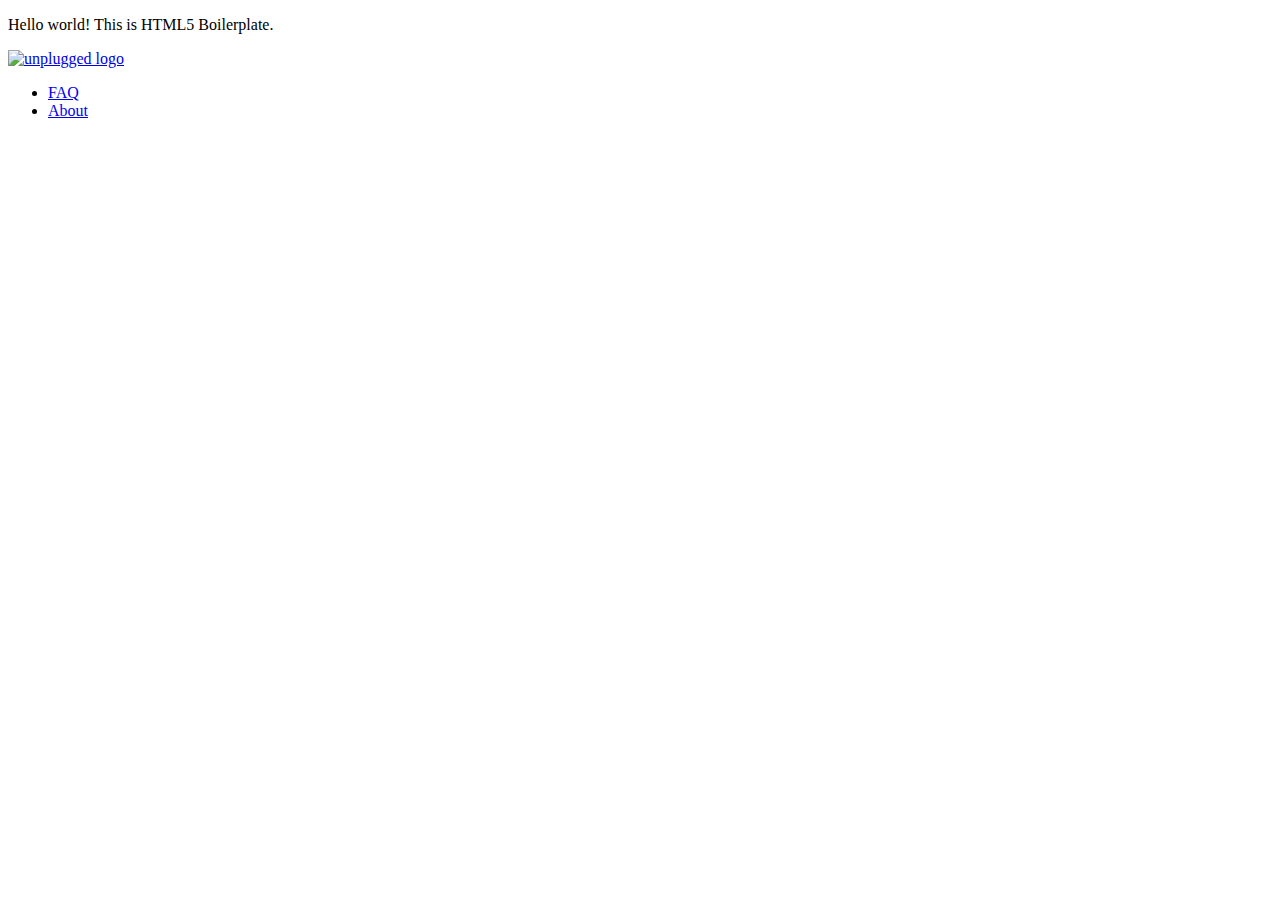
==== about/index.html @ 973c1efe "initial commit" ====
<!doctype html>
<html class="no-js" lang="">

<head>
  <meta charset="utf-8">
  <title></title>
  <meta name="description" content="">
  <meta name="viewport" content="width=device-width, initial-scale=1">

  <link rel="manifest" href="../site.webmanifest">
  <link rel="apple-touch-icon" href="../icon.png">
  <!-- Place favicon.ico in the root directory -->

  <link rel="stylesheet" href="../css/normalize.css">
  <link rel="stylesheet" href="../css/main.css">

  <meta name="theme-color" content="#fafafa">
</head>

<body>
  <!--[if lte IE 9]>
    <p class="browserupgrade">You are using an <strong>outdated</strong> browser. Please <a href="https://browsehappy.com/">upgrade your browser</a> to improve your experience and security.</p>
  <![endif]-->

  <!-- Add your site or application content here -->
  <p>Hello world! This is HTML5 Boilerplate.</p>
  <header>

    <div class="content-wrapper">
      <a href="#"><img src="" alt="unplugged logo"></a>
      <div class="header-divider"></div>
      <nav>
        <ul>
          <li><a href="faq/index.html" target="_blank">FAQ</a></li>
          <li><a href="about/index.html" target="_blank">About</a></li>
        </ul>
      </nav>
    </div>

  </header>

  <footer>
    <div class="content-wrapper">
      <div class="footer-content">
        <address class="contact">
        </address>
        <div class="social-icons">
          <p><a href="https://www.facebook.com/uplugged-retreat" target="_blank"></a></p>
        </div>
      </div>
    </div>

    <div class="copyright">
    </div>

  </footer>

  <script src="../js/vendor/modernizr-3.6.0.min.js"></script>
  <script src="https://code.jquery.com/jquery-3.3.1.min.js" integrity="sha256-FgpCb/KJQlLNfOu91ta32o/NMZxltwRo8QtmkMRdAu8=" crossorigin="anonymous"></script>
  <script>window.jQuery || document.write('<script src="../js/vendor/jquery-3.3.1.min.js"><\/script>')</script>
  <script src="../js/plugins.js"></script>
  <script src="../js/main.js"></script>

  <!-- Google Analytics: change UA-XXXXX-Y to be your site's ID. -->
  <script>
    window.ga = function () { ga.q.push(arguments) }; ga.q = []; ga.l = +new Date;
    ga('create', 'UA-XXXXX-Y', 'auto'); ga('send', 'pageview')
  </script>
  <script src="https://www.google-analytics.com/analytics.js" async defer></script>
</body>

</html>
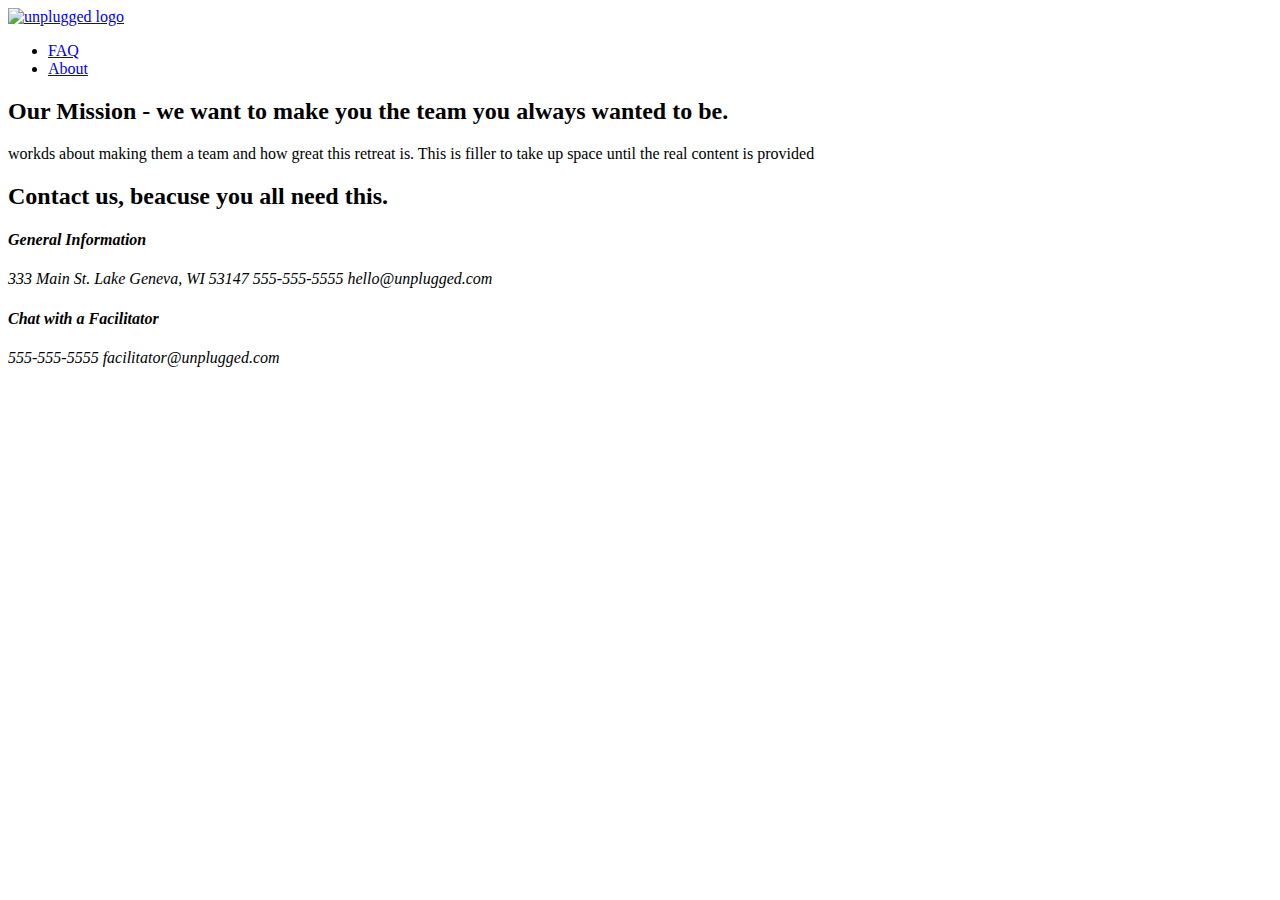
==== commit 1a09481f: "about page" ====
--- a/about/index.html
+++ b/about/index.html
@@ -23,7 +23,6 @@
   <![endif]-->
 
   <!-- Add your site or application content here -->
-  <p>Hello world! This is HTML5 Boilerplate.</p>
   <header>
 
     <div class="content-wrapper">
@@ -38,6 +37,45 @@
     </div>
 
   </header>
+
+  <main>
+    <section class="mission">
+      <div class="content-wrapper">
+        <h2>Our Mission - we want to make you the team you always wanted to be.</h2>
+        <div class="mission-content">
+          <p>workds about making them a team and how great this retreat is. This is filler to take up space until the real content is provided</p>
+        </div>
+      </div>
+    </section>
+
+    <section class="map">
+      <figure>
+      </figure>
+    </section>
+
+    <section class="contact-section">
+      <div class="content-wrapper">
+        <h2>Contact us, beacuse you all need this.</h2>
+        <address class="contact-content">
+          <div>
+            <h4>General Information</h4>
+            <p>
+              333 Main St. Lake Geneva, WI 53147
+              555-555-5555
+              hello@unplugged.com
+          </p>
+          </div>
+          <div>
+            <h4>Chat with a Facilitator</h4>
+            <p>
+              555-555-5555
+              facilitator@unplugged.com
+            </p>
+          </div>
+        </address>
+      </div>
+
+    </section>
 
   <footer>
     <div class="content-wrapper">
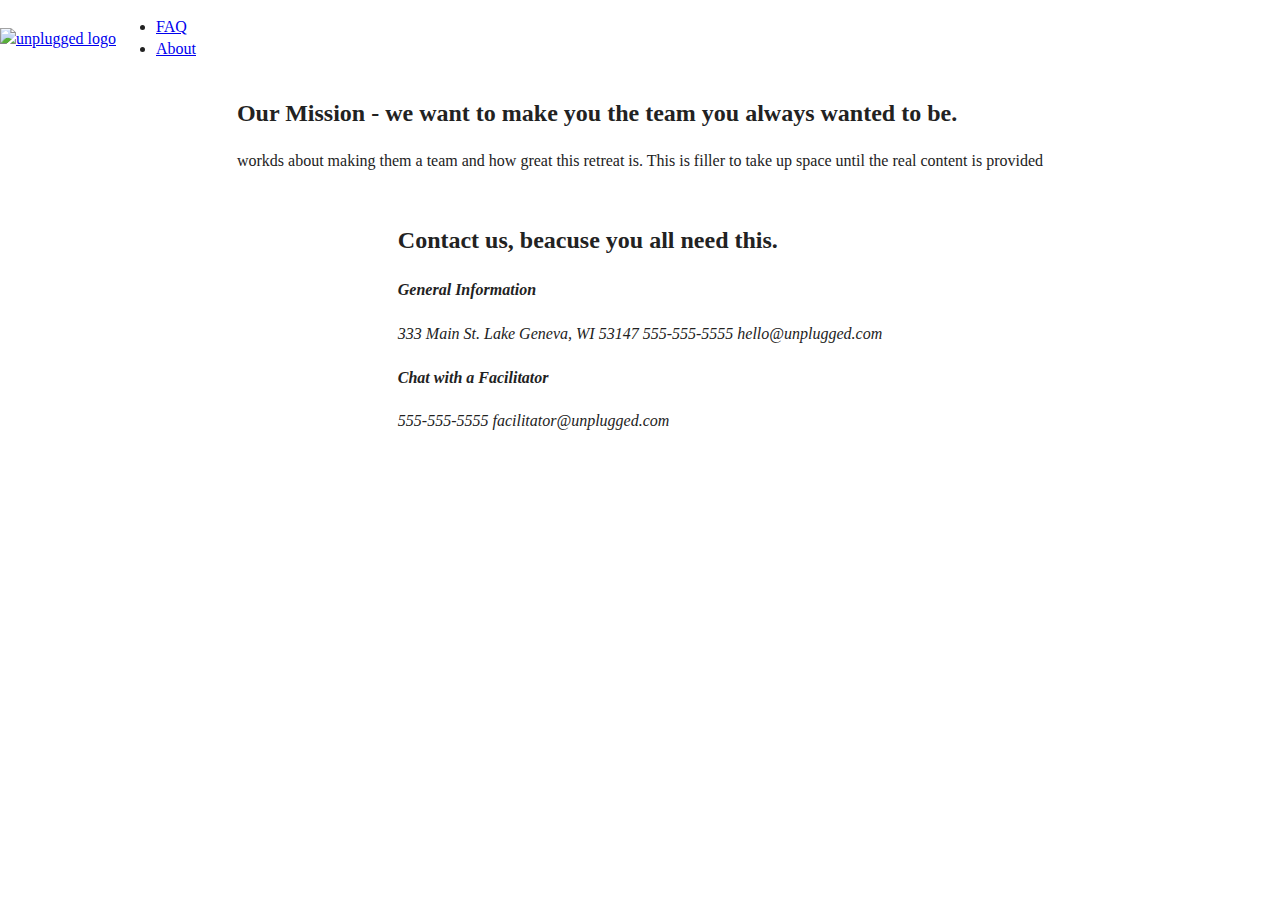
==== commit 07ec29b9: "css drywall" ====
--- a/about/index.html
+++ b/about/index.html
@@ -11,8 +11,8 @@
   <link rel="apple-touch-icon" href="../icon.png">
   <!-- Place favicon.ico in the root directory -->
 
-  <link rel="stylesheet" href="../css/normalize.css">
-  <link rel="stylesheet" href="../css/main.css">
+  <link rel="stylesheet" href="../html5-boilerplate_v7.0.1/css/normalize.css">
+  <link rel="stylesheet" href="../html5-boilerplate_v7.0.1/css/main.css">
 
   <meta name="theme-color" content="#fafafa">
 </head>
@@ -30,8 +30,8 @@
       <div class="header-divider"></div>
       <nav>
         <ul>
-          <li><a href="faq/index.html" target="_blank">FAQ</a></li>
-          <li><a href="about/index.html" target="_blank">About</a></li>
+          <li><a href="../faq/index.html" target="_blank">FAQ</a></li>
+          <li><a href="../about/index.html" target="_blank">About</a></li>
         </ul>
       </nav>
     </div>
--- a/html5-boilerplate_v7.0.1/css/main.css
+++ b/html5-boilerplate_v7.0.1/css/main.css
@@ -0,0 +1,400 @@
+/*! HTML5 Boilerplate v7.0.1 | MIT License | https://html5boilerplate.com/ */
+
+/* main.css 1.0.0 | MIT License | https://github.com/h5bp/main.css#readme */
+/*
+ * What follows is the result of much research on cross-browser styling.
+ * Credit left inline and big thanks to Nicolas Gallagher, Jonathan Neal,
+ * Kroc Camen, and the H5BP dev community and team.
+ */
+
+
+/* ==========================================================================
+   Base styles: opinionated defaults
+   ========================================================================== */
+
+   html {
+    color: #222;
+    font-size: 1em;
+    line-height: 1.4;
+}
+
+/*
+ * Remove text-shadow in selection highlight:
+ * https://twitter.com/miketaylr/status/12228805301
+ *
+ * Vendor-prefixed and regular ::selection selectors cannot be combined:
+ * https://stackoverflow.com/a/16982510/7133471
+ *
+ * Customize the background color to match your design.
+ */
+
+::selection {
+    background: #b3d4fc;
+    text-shadow: none;
+}
+
+/*
+ * A better looking default horizontal rule
+ */
+
+hr {
+    display: block;
+    height: 1px;
+    border: 0;
+    border-top: 1px solid #ccc;
+    margin: 1em 0;
+    padding: 0;
+}
+
+/*
+ * Remove the gap between audio, canvas, iframes,
+ * images, videos and the bottom of their containers:
+ * https://github.com/h5bp/html5-boilerplate/issues/440
+ */
+
+audio,
+canvas,
+iframe,
+img,
+svg,
+video {
+    vertical-align: middle;
+}
+
+/*
+ * Remove default fieldset styles.
+ */
+
+fieldset {
+    border: 0;
+    margin: 0;
+    padding: 0;
+}
+
+/*
+ * Allow only vertical resizing of textareas.
+ */
+
+textarea {
+    resize: vertical;
+}
+
+/* ==========================================================================
+   Browser Upgrade Prompt
+   ========================================================================== */
+
+.browserupgrade {
+    margin: 0.2em 0;
+    background: #ccc;
+    color: #000;
+    padding: 0.2em 0;
+}
+
+
+
+
+ /* ==========================================================================
+   Author's custom styles
+   ========================================================================== */
+
+/* ---------------- Base Header  - Footer Styles --------------- */
+
+header, footer {
+  diplay: flex;
+  justify-content: center;
+  align-items: center;
+  flex-flow: row wrap;
+}
+
+/* Header Styles */
+
+header {
+
+}
+
+header .content-wrapper {
+  display: flex;
+  justify-content: flex-start;
+  align-items: center;
+  flex-flow: row wrap;
+}
+
+
+.header-divider{
+
+}
+
+header nav {
+  display: flex;
+  justify-content: space-around;
+  align-items: flex-end;
+  flex-flow: row wrap;
+
+}
+
+header nav ul {
+  diplay: flex;
+  justify-content: center;
+}
+
+
+/* ---------------- Mobile Styles - Homepage --------------- */
+.hero-area {
+  display: flex;
+  justify-content: center;
+  align-items: center;
+  flex-flow: row wrap;
+}
+
+aside {
+  display: flex;
+  justify-content: flex-start;
+  align-items: flex-start;
+  flex-flow: row wrap;
+
+}
+
+.features {
+  display: flex;
+  justify-content:center;
+  align-items: center;
+  flex-flow: row wrap;
+
+}
+
+.features-items {
+  display: flex;
+  justify-content: center;
+  align-items: center;
+}
+
+.reviews {
+  display: flex;
+  justify-content: center;
+  align-items: center;
+  flex-flow: row wrap;
+}
+
+.mission {
+  display: flex;
+  justify-content: center;
+  align-items: baseline;
+}
+
+.contact-section {
+  display: flex;
+  justify-content: center;
+  align-items:
+
+}
+
+
+.faq {
+  display: flex;
+  justify-content: center;
+  align-items: baseline;
+  flex-flow: row wrap;
+}
+
+.faq-content {
+  display: flex;
+  justify-content: center;
+  align-items: baseline;
+  flex-flow: row wrap;
+}
+/* Footer */
+
+footer {
+
+}
+
+footer social-icons {
+  display: flex;
+  justify-content: center;
+  align-items: center;
+}
+
+
+
+
+
+
+
+
+
+
+
+ /* ==========================================================================
+   Helper classes
+   ========================================================================== */
+
+/*
+ * Hide visually and from screen readers
+ */
+
+ .hidden {
+  display: none !important;
+}
+
+/*
+* Hide only visually, but have it available for screen readers:
+* https://snook.ca/archives/html_and_css/hiding-content-for-accessibility
+*
+* 1. For long content, line feeds are not interpreted as spaces and small width
+*    causes content to wrap 1 word per line:
+*    https://medium.com/@jessebeach/beware-smushed-off-screen-accessible-text-5952a4c2cbfe
+*/
+
+.visuallyhidden {
+  border: 0;
+  clip: rect(0 0 0 0);
+  height: 1px;
+  margin: -1px;
+  overflow: hidden;
+  padding: 0;
+  position: absolute;
+  width: 1px;
+  white-space: nowrap; /* 1 */
+}
+
+/*
+* Extends the .visuallyhidden class to allow the element
+* to be focusable when navigated to via the keyboard:
+* https://www.drupal.org/node/897638
+*/
+
+.visuallyhidden.focusable:active,
+.visuallyhidden.focusable:focus {
+  clip: auto;
+  height: auto;
+  margin: 0;
+  overflow: visible;
+  position: static;
+  width: auto;
+  white-space: inherit;
+}
+
+/*
+* Hide visually and from screen readers, but maintain layout
+*/
+
+.invisible {
+  visibility: hidden;
+}
+
+/*
+* Clearfix: contain floats
+*
+* For modern browsers
+* 1. The space content is one way to avoid an Opera bug when the
+*    `contenteditable` attribute is included anywhere else in the document.
+*    Otherwise it causes space to appear at the top and bottom of elements
+*    that receive the `clearfix` class.
+* 2. The use of `table` rather than `block` is only necessary if using
+*    `:before` to contain the top-margins of child elements.
+*/
+
+.clearfix:before,
+.clearfix:after {
+  content: " "; /* 1 */
+  display: table; /* 2 */
+}
+
+.clearfix:after {
+  clear: both;
+}
+
+
+/* ==========================================================================
+   EXAMPLE Media Queries for Responsive Design.
+   These examples override the primary ('mobile first') styles.
+   Modify as content requires.
+   ========================================================================== */
+
+   @media only screen and (min-width: 35em) {
+    /* Style adjustments for viewports that meet the condition */
+}
+
+@media print,
+       (-webkit-min-device-pixel-ratio: 1.25),
+       (min-resolution: 1.25dppx),
+       (min-resolution: 120dpi) {
+    /* Style adjustments for high resolution devices */
+}
+
+
+/* ==========================================================================
+   Print styles.
+   Inlined to avoid the additional HTTP request:
+   https://www.phpied.com/delay-loading-your-print-css/
+   ========================================================================== */
+
+   @media print {
+    *,
+    *:before,
+    *:after {
+        background: transparent !important;
+        color: #000 !important; /* Black prints faster */
+        -webkit-box-shadow: none !important;
+        box-shadow: none !important;
+        text-shadow: none !important;
+    }
+
+    a,
+    a:visited {
+        text-decoration: underline;
+    }
+
+    a[href]:after {
+        content: " (" attr(href) ")";
+    }
+
+    abbr[title]:after {
+        content: " (" attr(title) ")";
+    }
+
+    /*
+     * Don't show links that are fragment identifiers,
+     * or use the `javascript:` pseudo protocol
+     */
+
+    a[href^="#"]:after,
+    a[href^="javascript:"]:after {
+        content: "";
+    }
+
+    pre {
+        white-space: pre-wrap !important;
+    }
+    pre,
+    blockquote {
+        border: 1px solid #999;
+        page-break-inside: avoid;
+    }
+
+    /*
+     * Printing Tables:
+     * http://css-discuss.incutio.com/wiki/Printing_Tables
+     */
+
+    thead {
+        display: table-header-group;
+    }
+
+    tr,
+    img {
+        page-break-inside: avoid;
+    }
+
+    p,
+    h2,
+    h3 {
+        orphans: 3;
+        widows: 3;
+    }
+
+    h2,
+    h3 {
+        page-break-after: avoid;
+    }
+}
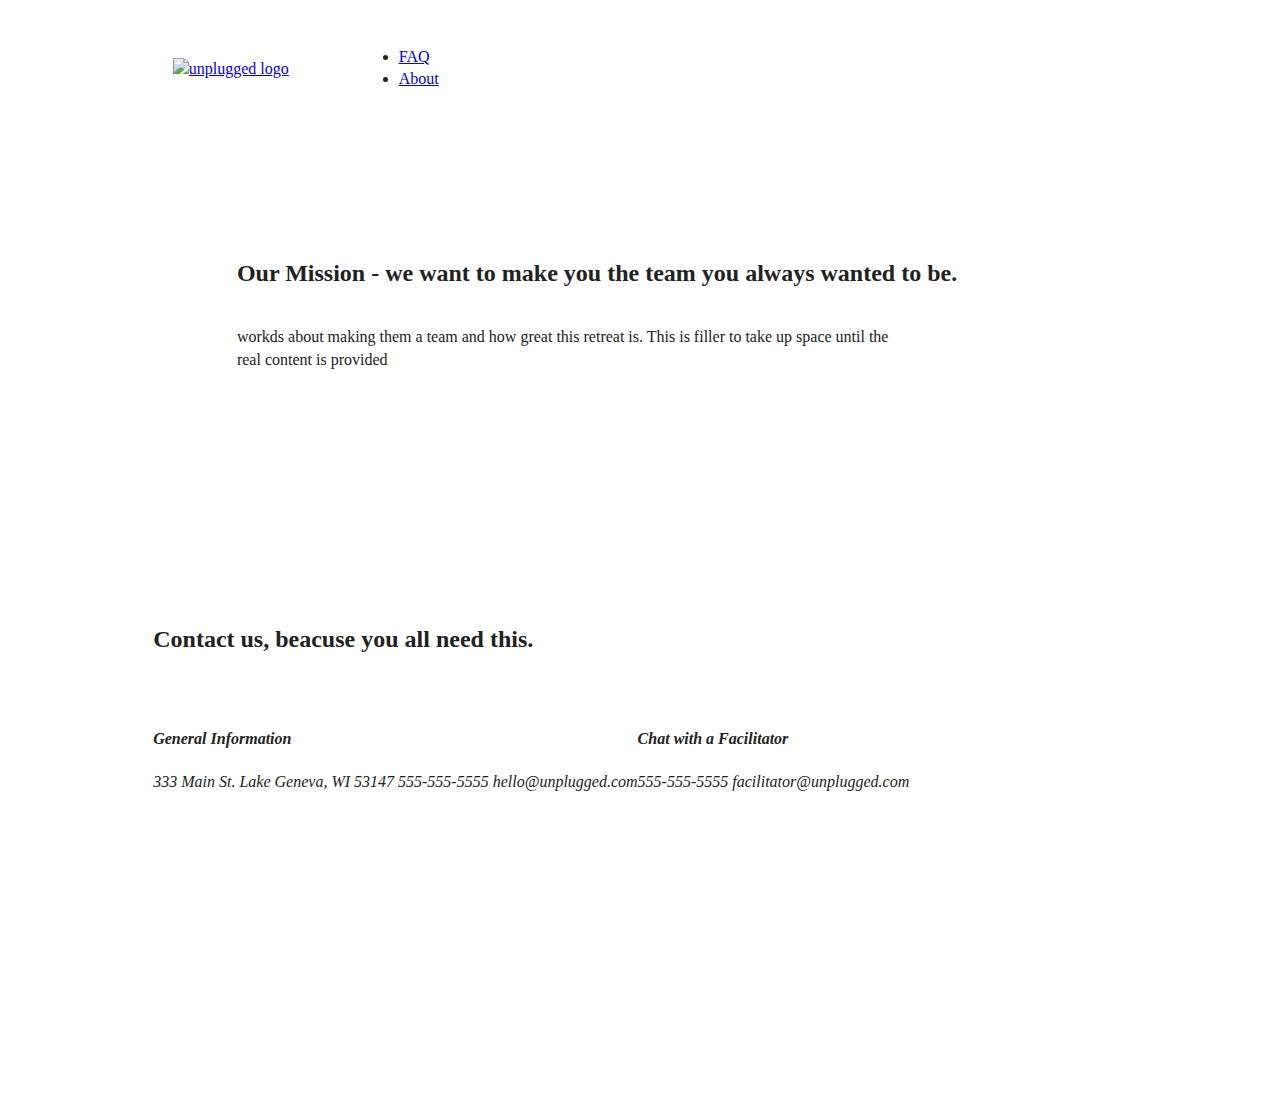
==== commit 1729c5de: "font and color additions" ====
--- a/about/index.html
+++ b/about/index.html
@@ -15,6 +15,8 @@
   <link rel="stylesheet" href="../html5-boilerplate_v7.0.1/css/main.css">
 
   <meta name="theme-color" content="#fafafa">
+
+  <link href="https://fonts.googleapis.com/css?family=Open+Sans:400,700|Poppins:500,700" rel="stylesheet">
 </head>
 
 <body>
--- a/html5-boilerplate_v7.0.1/css/main.css
+++ b/html5-boilerplate_v7.0.1/css/main.css
@@ -96,7 +96,56 @@
  /* ==========================================================================
    Author's custom styles
    ========================================================================== */
-
+   /* ==========================================================================
+      Author's custom styles
+      ========================================================================== */
+   /* General Styles */
+
+   html {
+
+   }
+
+   body {
+
+   }
+
+   ul,
+   ol {
+
+   }
+
+   a {
+
+   }
+
+   h2 {
+
+   }
+
+   h3,
+   h4 {
+
+   }
+
+   p {
+
+   }
+
+   img {
+
+   }
+
+   figure {
+
+   }
+
+   address {
+
+   }
+
+   .content-wrapper {
+
+   }
 /* ---------------- Base Header  - Footer Styles --------------- */
 
 header, footer {
@@ -109,7 +158,7 @@
 /* Header Styles */
 
 header {
-
+  padding: 15px 0;
 }
 
 header .content-wrapper {
@@ -117,11 +166,13 @@
   justify-content: flex-start;
   align-items: center;
   flex-flow: row wrap;
+  width: 60%;
+  margin: 0px;
 }
 
 
 .header-divider{
-
+  width: 60%;
 }
 
 header nav {
@@ -129,12 +180,15 @@
   justify-content: space-around;
   align-items: flex-end;
   flex-flow: row wrap;
+  width: 100%;
+  padding: 15px 0;
 
 }
 
 header nav ul {
   diplay: flex;
   justify-content: center;
+  width: 44%;
 }
 
 
@@ -159,6 +213,7 @@
   justify-content:center;
   align-items: center;
   flex-flow: row wrap;
+  padding: 55px 0;
 
 }
 
@@ -166,6 +221,12 @@
   display: flex;
   justify-content: center;
   align-items: center;
+  width: 44%;
+  padding: 100px;
+}
+
+.features p {
+  margin: 0px;
 }
 
 .reviews {
@@ -175,6 +236,11 @@
   flex-flow: row wrap;
 }
 
+.reviews h3 {
+  width: 66%;
+
+}
+
 .mission {
   display: flex;
   justify-content: center;
@@ -204,14 +270,19 @@
 }
 /* Footer */
 
-footer {
-
+footer .content-wrapper {
+  width: 55%
+  margin: 50px 0;
 }
 
 footer social-icons {
   display: flex;
   justify-content: center;
   align-items: center;
+}
+
+footer p {
+  margin: 0px;
 }
 
 
@@ -311,8 +382,191 @@
    Modify as content requires.
    ========================================================================== */
 
-   @media only screen and (min-width: 35em) {
-    /* Style adjustments for viewports that meet the condition */
+   @media only screen and (min-width: 768px) {
+    /* TABLET STYLES HERE Style adjustments for viewports that meet the condition */
+     .content-wrapper {
+       max-width: 640px;
+       margin: 100px 0;
+     }
+
+     /* Header */
+      header {
+        display: flex;
+        justify-content: space-around;
+      }
+
+      header .content-wrapper {
+        width: 73%;
+        display: flex;
+        justify-content: flex-start;
+      }
+
+      header nav {
+        width: 21%;
+        display: flex;
+        justify-content: flex-end;
+      }
+
+      header nav ul {
+
+      }
+
+      .header-divider {
+        display: none;
+      }
+
+      /* Hero Area */
+
+/* Aside */
+aside .content-wrapper {
+    margin: 50px 0;
+    display: flex;
+    justify-content: space-around;
+    flex-flow: column;
+}
+
+aside .content-wrapper .form-description,
+aside .content-wrapper .form {
+    width: 23%;
+    margin: 0;
+}
+
+/* Features */
+
+.features article {
+  display: flex;
+  justify-content: space-around;
+  align-items: baseline;
+  flex-flow: column;
+  flex-basis: auto;
+}
+
+.features .features-item-description {
+    width: 23%;
+}
+
+/* Reviews */
+.reviews article {
+  display: flex;
+  justify-content: flex-start;
+}
+
+.reviews article div {
+    width: 42%;
+}
+
+/* Footer */
+footer .content-wrapper {
+    width:
+    margin: 100px 0;
+    display: flex;
+    justify-content: center;
+    align-items: center;
+}
+
+.footer-content {
+
+}
+
+footer .contact {
+    margin-bottom: 0;
+}
+
+footer .copyright {
+    width: 50%;
+}
+
+.mission-content {
+     display: flex;
+     justify-content: space-between;
+     align-items:
+ }
+
+ .mission-content p {
+     width: 83%;
+ }
+
+ .contact-section, .content-wrapper h2 {
+     width: 83%;
+ }
+
+ .contact-content {
+     display: flex;
+     justify-content: center;
+     align-items: flex-start;
+}
+.faq .content-wrapper {
+    justify-content: space-between;
+}
+
+.faq-content {
+    flex-basis: 40%;
+}
+
+.faq h2 {
+    width: 100%;
+}
+}
+
+@media only screen and (min-width: 1200px) {
+/*Desktop styles here */
+    .content-wrapper {
+         max-width: 960px;
+    }
+
+     /* Hero */
+    .hero-area h1 {
+        width: 100%;
+    }
+
+    /* Aside */
+    aside .content-wrapper {
+        justify-content: center;
+    }
+
+    aside .content-wrapper .form-description,
+    aside .content-wrapper .form {
+        width: 100%;
+    }
+
+    /* Features */
+    .features h2 {
+        width: 80%;
+    }
+
+    .features article {
+        flex-basis: auto;
+    }
+
+    /* Reviews */
+    .reviews article div {
+        width: 50%;
+    }
+
+/* ==========================================================================
+   About Page
+   ========================================================================== */
+    .mission h2,
+    .contact-section .content-wrapper h2 {
+        width: 100%;
+    }
+
+    .contact-section .content-wrapper h2 {
+        margin-bottom: 50px;
+    }
+
+
+/* ==========================================================================
+   FAQ Page
+   ========================================================================== */
+    .faq h2 {
+        width: 100%;
+    }
+
+    .faq-content {
+        flex-basis: auto;
+    }
+
 }
 
 @media print,
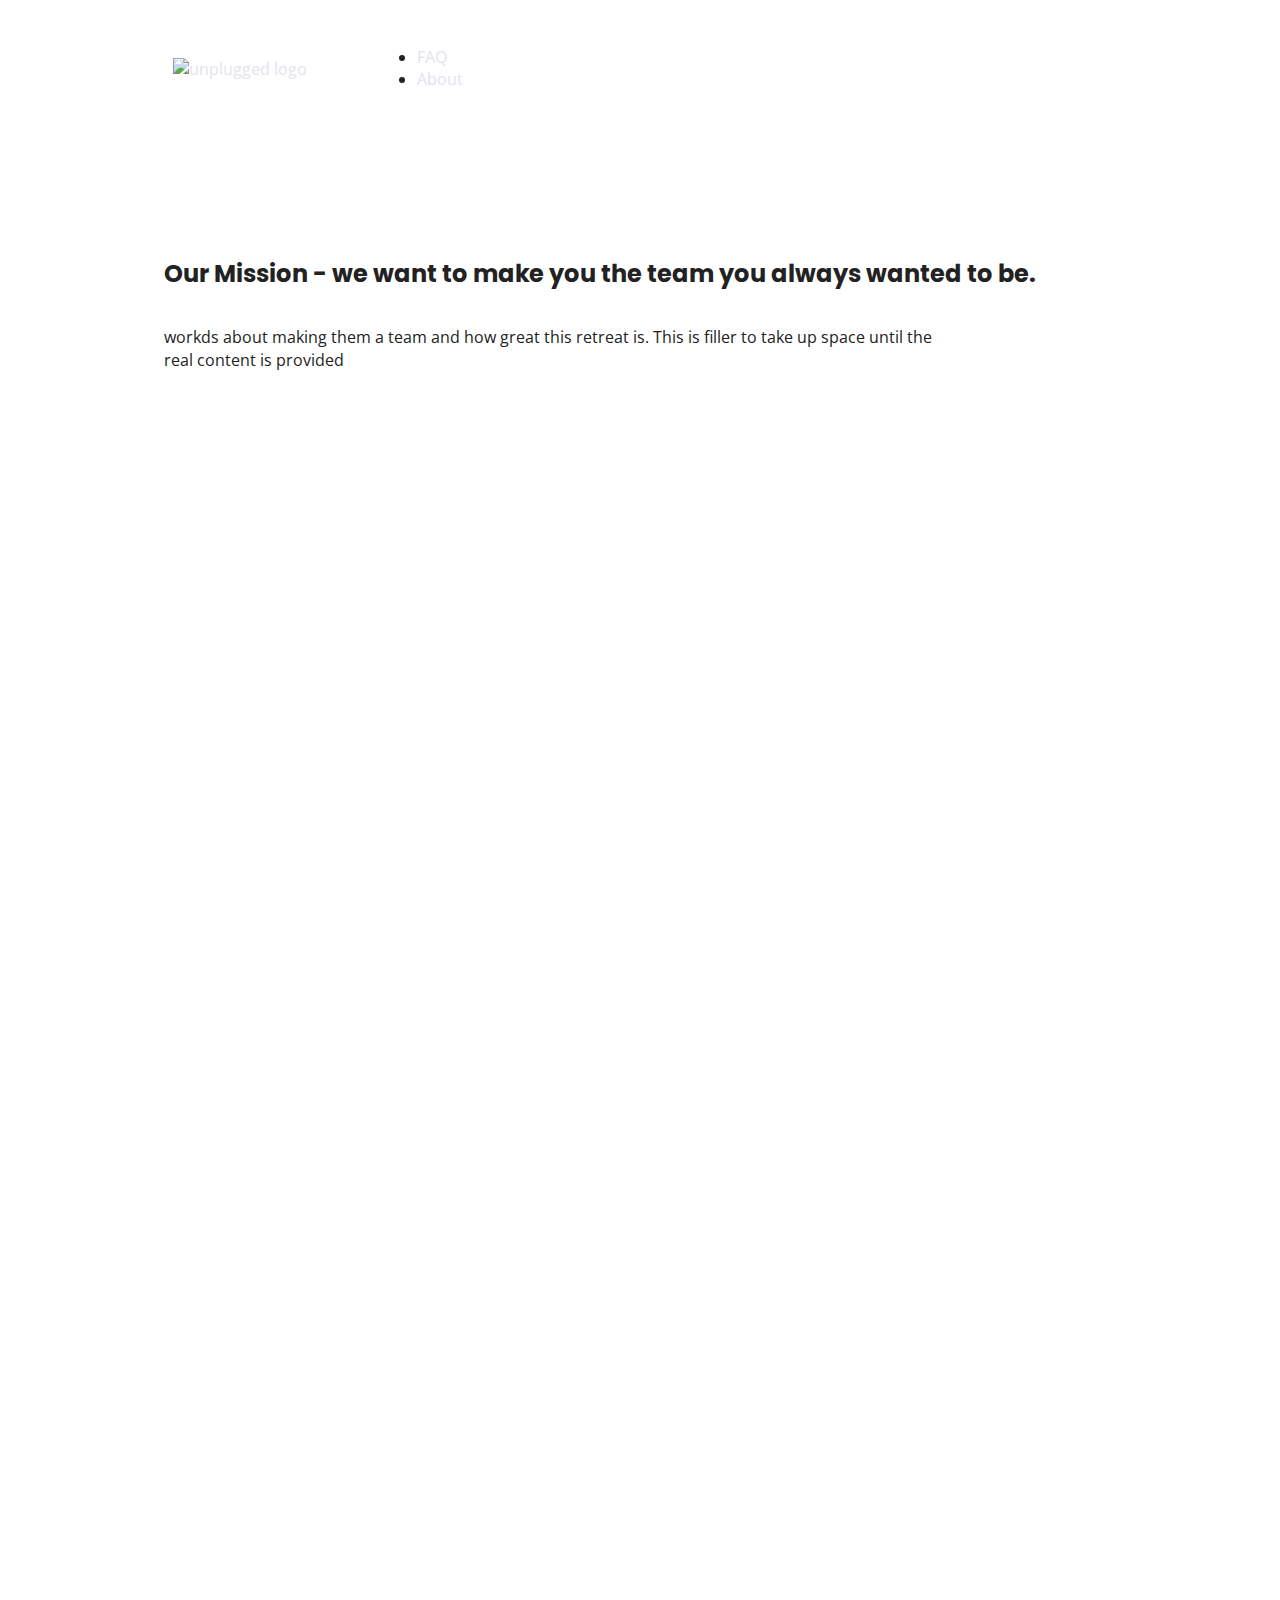
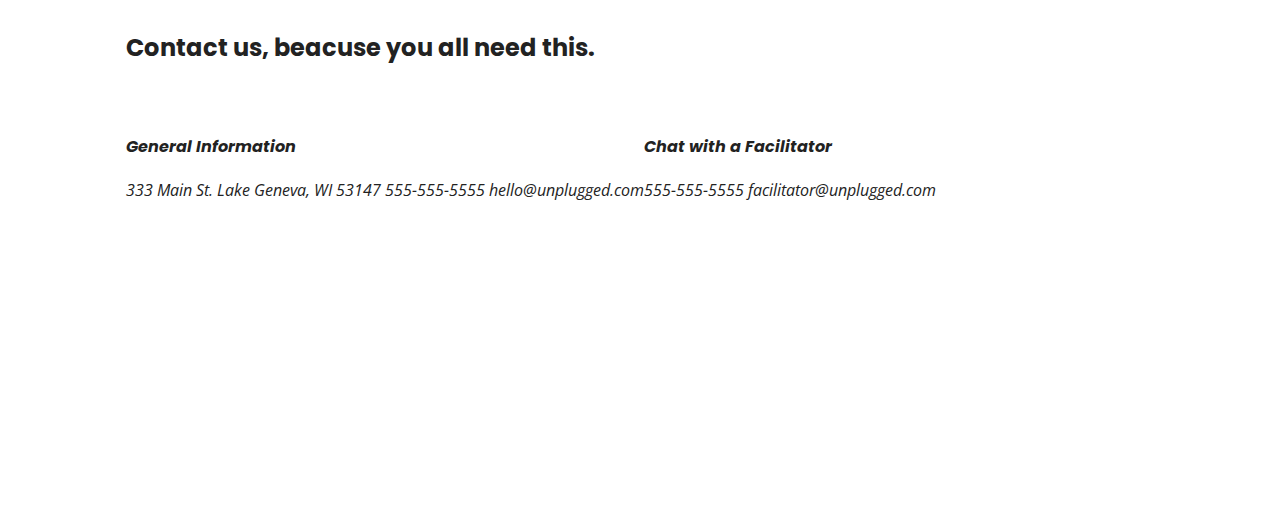
==== commit 53d08843: "added iframe and google map" ====
--- a/about/index.html
+++ b/about/index.html
@@ -52,6 +52,7 @@
 
     <section class="map">
       <figure>
+        <iframe src="https://www.google.com/maps/embed?pb=!1m18!1m12!1m3!1d94010.02841618756!2d-88.49629608372568!3d42.58048322933373!2m3!1f0!2f0!3f0!3m2!1i1024!2i768!4f13.1!3m3!1m2!1s0x880584e9f85c4509%3A0x9eb9a6efc12afe43!2sLake+Geneva%2C+WI+53147!5e0!3m2!1sen!2sus!4v1554231577686!5m2!1sen!2sus" width="600" height="450" frameborder="0" style="border:0" allowfullscreen></iframe>
       </figure>
     </section>
 
--- a/html5-boilerplate_v7.0.1/css/main.css
+++ b/html5-boilerplate_v7.0.1/css/main.css
@@ -102,11 +102,13 @@
    /* General Styles */
 
    html {
+     font-size: 16px;
 
    }
 
    body {
-
+     font-family: 'Open Sans', sans-serif;
+     font-size: 1em;
    }
 
    ul,
@@ -115,15 +117,19 @@
    }
 
    a {
+     color: #e2e3ed;
+     text-decoration: none;
 
    }
 
    h2 {
+     font-family: 'Poppins', sans-serif;
 
    }
 
    h3,
    h4 {
+     font-family: 'Poppins', sans-serif;
 
    }
 
@@ -132,11 +138,11 @@
    }
 
    img {
-
+   	width: 100%;
    }
 
    figure {
-
+           margin: 0;
    }
 
    address {
@@ -191,6 +197,13 @@
   width: 44%;
 }
 
+header figure {
+    width: 60%;
+    display: flex;
+    justify-content: center;
+    align-items: center;
+    flex-flow: row wrap;
+}
 
 /* ---------------- Mobile Styles - Homepage --------------- */
 .hero-area {
@@ -252,6 +265,22 @@
   justify-content: center;
   align-items:
 
+}
+
+.map figure {
+  width: 100%;
+  height: 0;
+  padding-bottom: 80%;
+  overflow: hidden;
+  position: relative;
+}
+
+.map ifram {
+  width: 100%;
+  height: 100%;
+  position: absolute;
+  top: 0;
+  left: 0;
 }
 
 
@@ -381,6 +410,31 @@
    These examples override the primary ('mobile first') styles.
    Modify as content requires.
    ========================================================================== */
+   aside .form {
+     margin-top: 30px;
+   }
+
+   input[type=text] {
+     box-sizing: border-box;
+     width: 100%;
+     color: #2a423a;
+     font-style: italic;
+   }
+
+   input[type=button] {
+     width: 100%;
+     padding: 20px 0;
+     margin-top: 20px;
+     background-color: #2a423a;
+     font-family: 'Poppins', Helvetica, Arial, sans-serif;
+     font-weight: 500;
+     font-size: 1.125em;
+     color: #e2e3ed;
+     border: none;
+     text-align: center;
+     text-transform: uppercase;
+   }
+
 
    @media only screen and (min-width: 768px) {
     /* TABLET STYLES HERE Style adjustments for viewports that meet the condition */
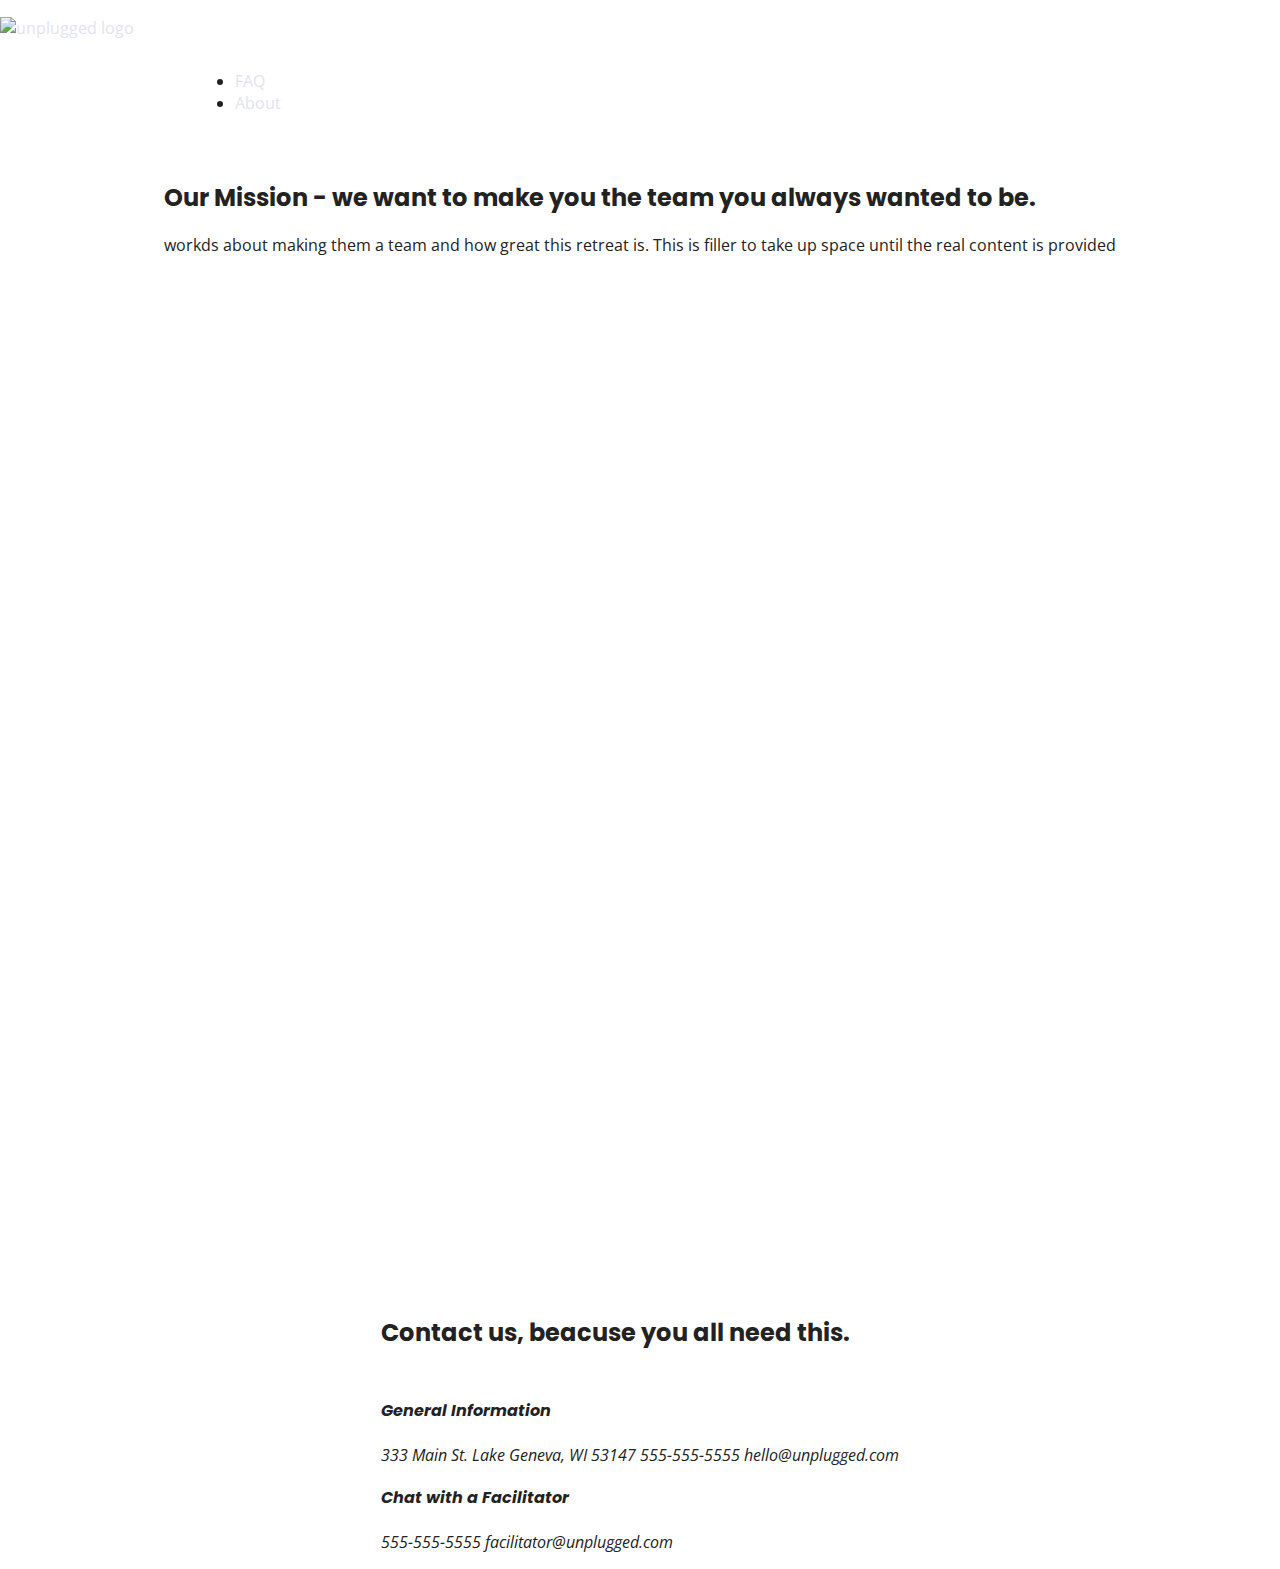
==== commit 6a6f55d6: "icons" ====
--- a/about/index.html
+++ b/about/index.html
@@ -15,6 +15,8 @@
   <link rel="stylesheet" href="../html5-boilerplate_v7.0.1/css/main.css">
 
   <meta name="theme-color" content="#fafafa">
+
+  <link rel="stylesheet" href="https://use.fontawesome.com/releases/v5.8.1/css/all.css" integrity="sha384-50oBUHEmvpQ+1lW4y57PTFmhCaXp0ML5d60M1M7uH2+nqUivzIebhndOJK28anvf" crossorigin="anonymous">
 
   <link href="https://fonts.googleapis.com/css?family=Open+Sans:400,700|Poppins:500,700" rel="stylesheet">
 </head>
--- a/html5-boilerplate_v7.0.1/css/main.css
+++ b/html5-boilerplate_v7.0.1/css/main.css
@@ -275,7 +275,7 @@
   position: relative;
 }
 
-.map ifram {
+.map iframe {
   width: 100%;
   height: 100%;
   position: absolute;
@@ -435,6 +435,7 @@
      text-transform: uppercase;
    }
 
+<style>.embed-container { position: relative; padding-bottom: 56.25%; height: 0; overflow: hidden; max-width: 100%; } .embed-container iframe, .embed-container object, .embed-container embed { position: absolute; top: 0; left: 0; width: 100%; height: 100%; }</style><div class='embed-container'><iframe src='https://www.youtube.com/embed/QILiHiTD3uc' frameborder='0' allowfullscreen></iframe></div>
 
    @media only screen and (min-width: 768px) {
     /* TABLET STYLES HERE Style adjustments for viewports that meet the condition */
